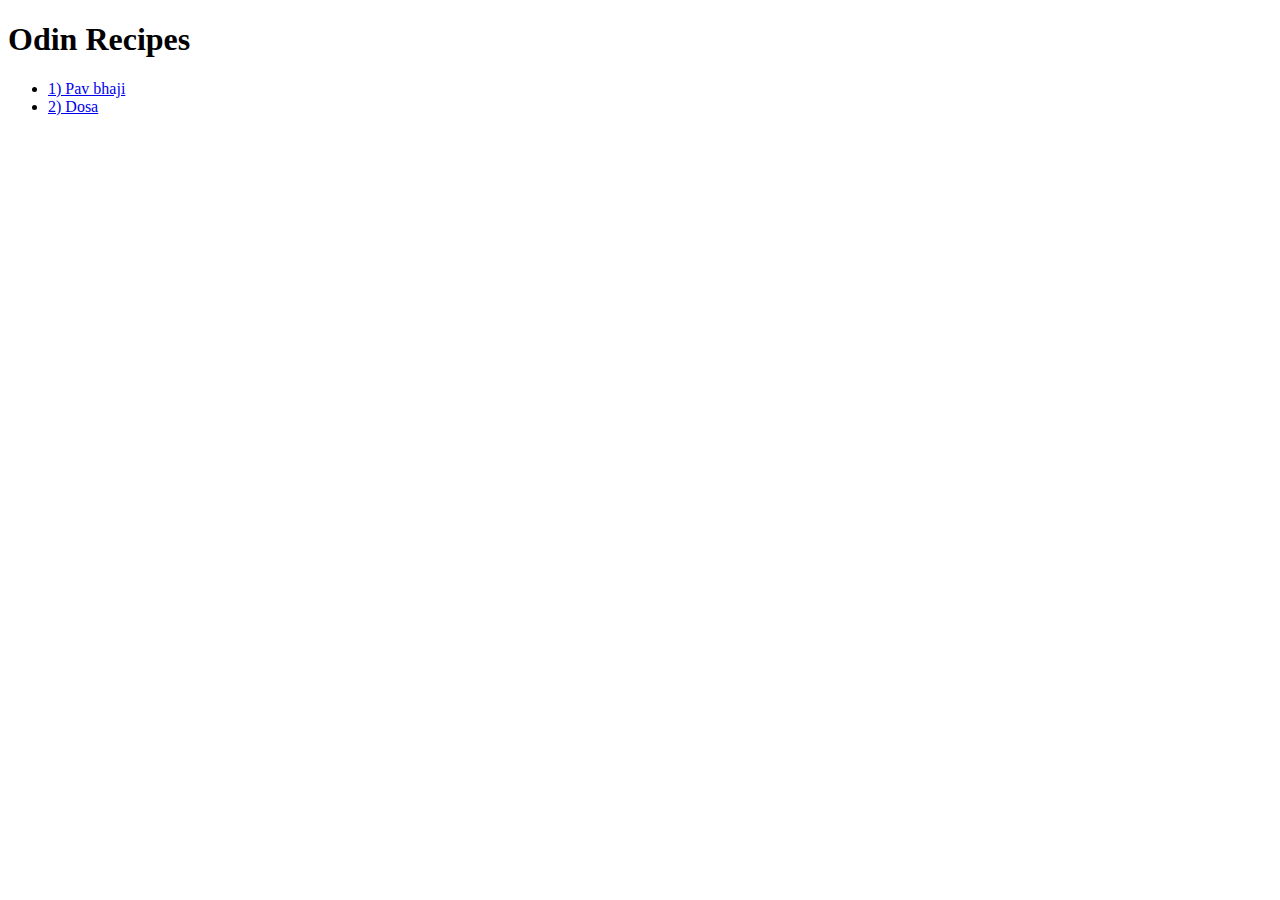
==== index.html @ 2fa693ee "index.html" ====
<!DOCTYPE html>
<html lang="en">
    <head>
        <meta charset="utf-8">
        <title>Recipes</title>
    </head>
    <body>
        <h1>Odin Recipes</h1>
        <ul>
         <li><a href="recipes/Pav Bhaji.html">1) Pav bhaji</a></li>
         <li><a href="recipes/Dosa.html">2) Dosa</a></li>
        </ul>
    </body>
</html>
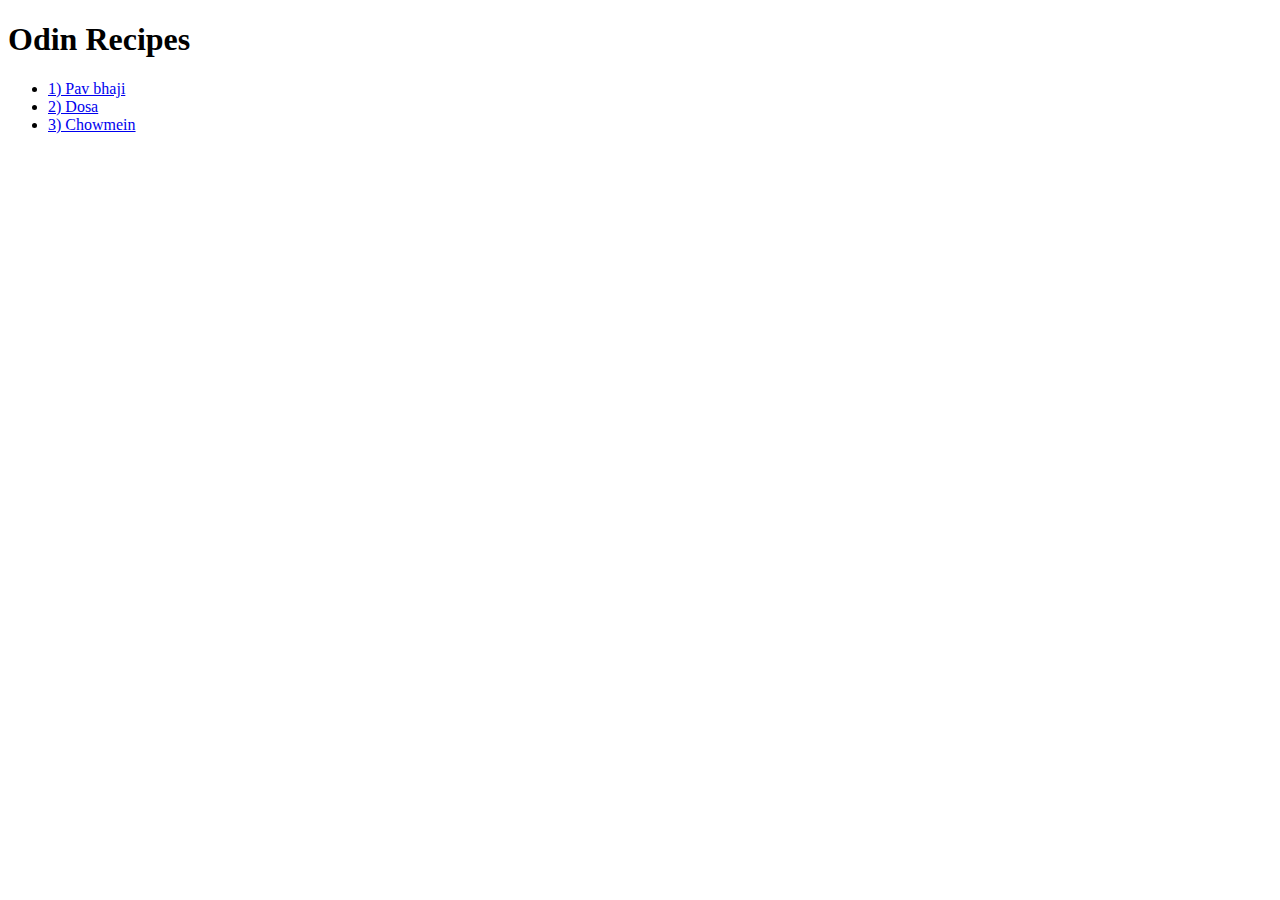
==== commit ca0ce70b: "index.html" ====
--- a/index.html
+++ b/index.html
@@ -9,6 +9,7 @@
         <ul>
          <li><a href="recipes/Pav Bhaji.html">1) Pav bhaji</a></li>
          <li><a href="recipes/Dosa.html">2) Dosa</a></li>
+         <li><a href="recipes/Chowmein.html">3) Chowmein</a></li>
         </ul>
     </body>
 </html>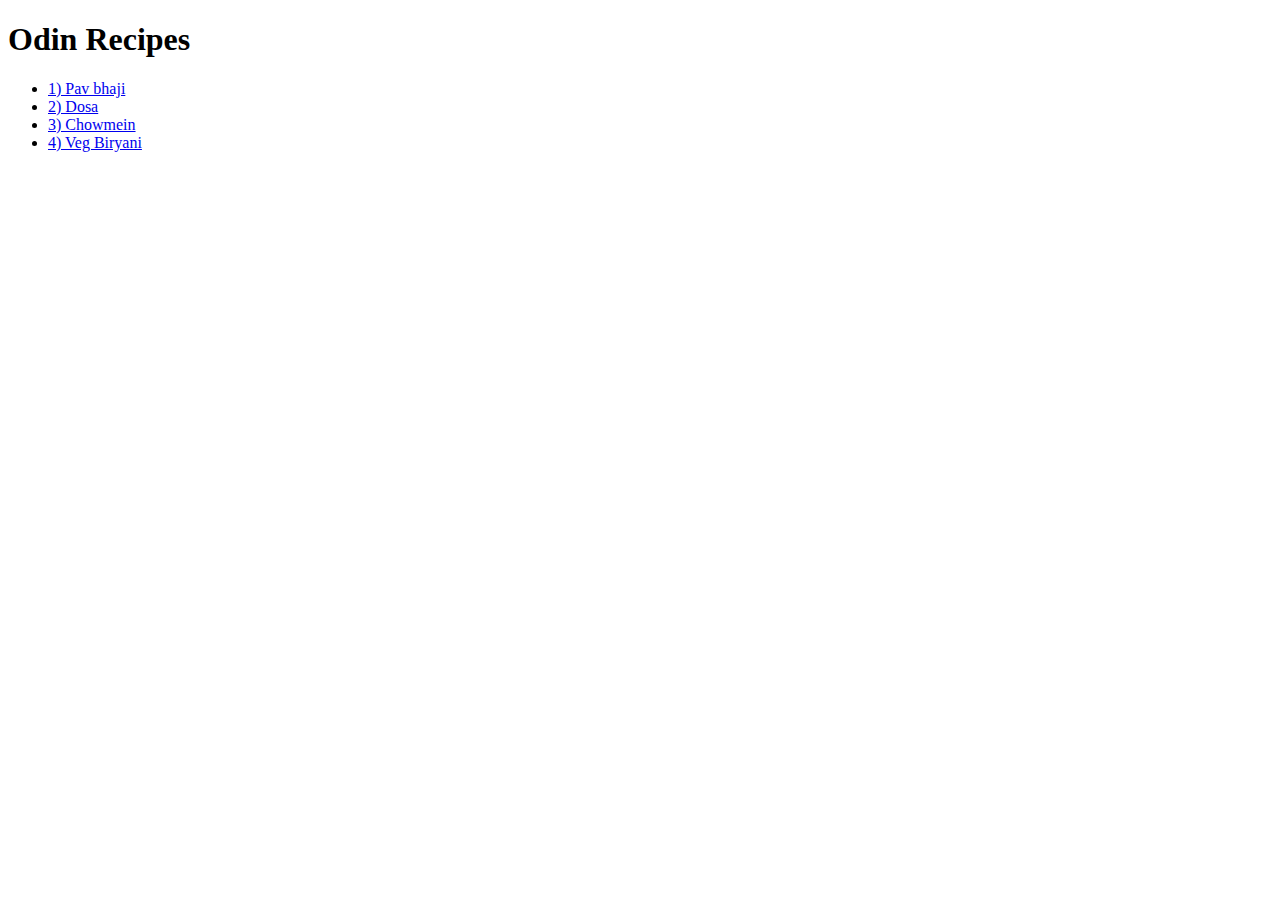
==== commit 1f9df6d9: "index.html" ====
--- a/index.html
+++ b/index.html
@@ -1,15 +1,18 @@
 <!DOCTYPE html>
 <html lang="en">
-    <head>
-        <meta charset="utf-8">
-        <title>Recipes</title>
-    </head>
-    <body>
-        <h1>Odin Recipes</h1>
+<head>
+    <meta charset="UTF-8">
+    <meta name="viewport" content="width=device-width, initial-scale=1.0">
+    <title>Recipes</title>
+</head>
+<body>
+    <h1>Odin Recipes</h1>
         <ul>
          <li><a href="recipes/Pav Bhaji.html">1) Pav bhaji</a></li>
          <li><a href="recipes/Dosa.html">2) Dosa</a></li>
          <li><a href="recipes/Chowmein.html">3) Chowmein</a></li>
+         <li><a href="recipes/Veg Biryani.html">4) Veg Biryani</a></li>
         </ul>
-    </body>
+
+</body>
 </html>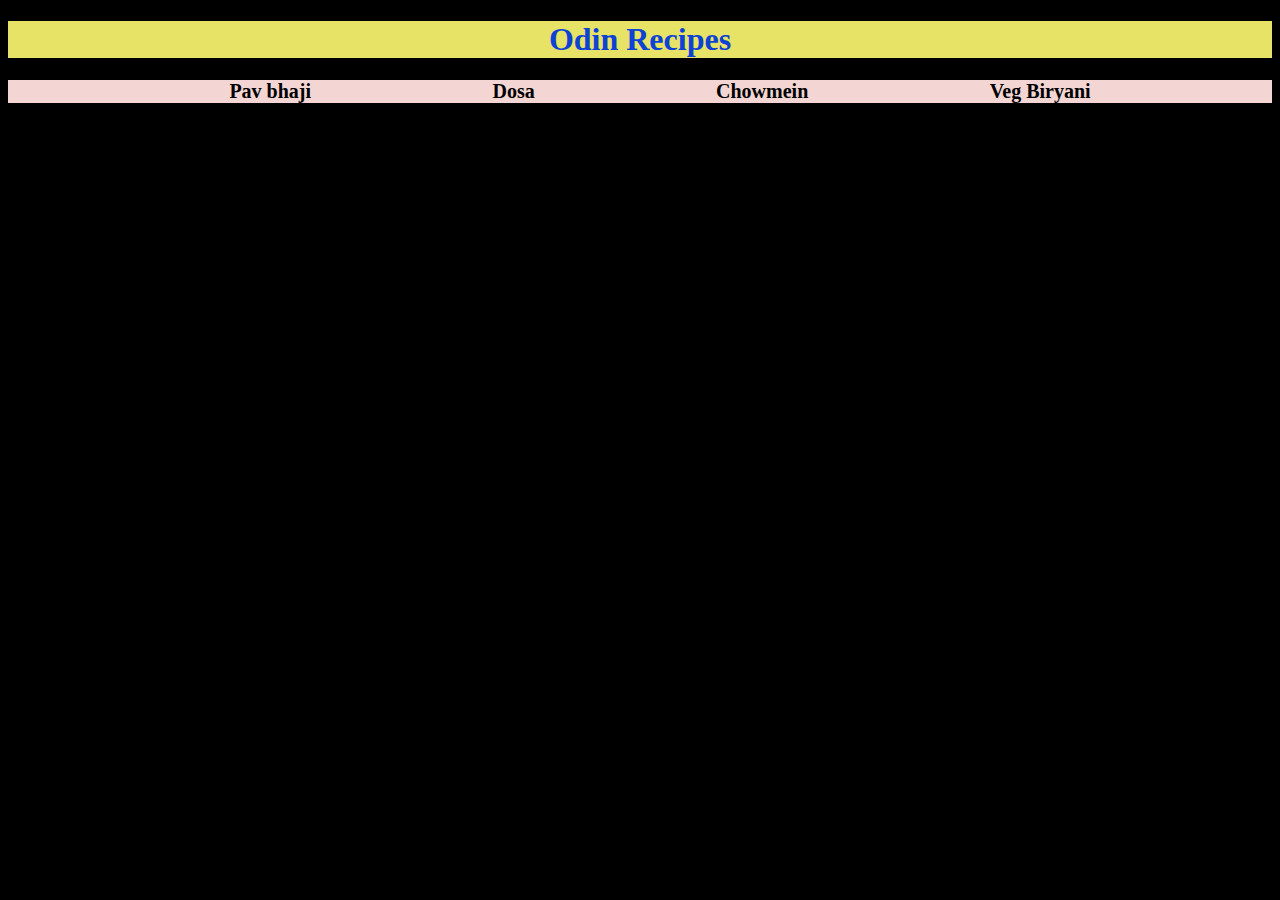
==== commit 8828ddd4: "index.html" ====
--- a/index.html
+++ b/index.html
@@ -4,15 +4,16 @@
     <meta charset="UTF-8">
     <meta name="viewport" content="width=device-width, initial-scale=1.0">
     <title>Recipes</title>
+    <link rel="stylesheet" href="recipes/style.css">
 </head>
 <body>
     <h1>Odin Recipes</h1>
-        <ul>
-         <li><a href="recipes/Pav Bhaji.html">1) Pav bhaji</a></li>
-         <li><a href="recipes/Dosa.html">2) Dosa</a></li>
-         <li><a href="recipes/Chowmein.html">3) Chowmein</a></li>
-         <li><a href="recipes/Veg Biryani.html">4) Veg Biryani</a></li>
-        </ul>
+    <ul>
+         <li class="recipes"><a href="recipes/Pav Bhaji.html">Pav bhaji</a></li>
+         <li class="recipes"><a href="recipes/Dosa.html">Dosa</a></li>
+         <li class="recipes"><a href="recipes/Chowmein.html">Chowmein</a></li>
+         <li class="recipes"><a href="recipes/Veg Biryani.html">Veg Biryani</a></li>
+    </ul>
 
 </body>
 </html>--- a/recipes/style.css
+++ b/recipes/style.css
@@ -0,0 +1,36 @@
+body{
+    background-color: black;
+}
+h1{
+   background-color: rgb(230, 227, 102);
+   text-align: center;
+   color: #0d42d4;
+
+}
+
+#background{
+    background-color: aqua;
+    height: 600px;
+}
+
+ul{
+    background-color: hsl(7, 58%, 89%);
+    text-align: center;
+    list-style: none;
+    font-weight: bold;
+    display: flex;
+    justify-content: space-evenly;
+    
+}
+
+a{
+    text-decoration: none;
+    color: black;
+    font-size: 20px;
+}
+
+
+li{
+    display: inline;
+    list-style-type: none;
+}
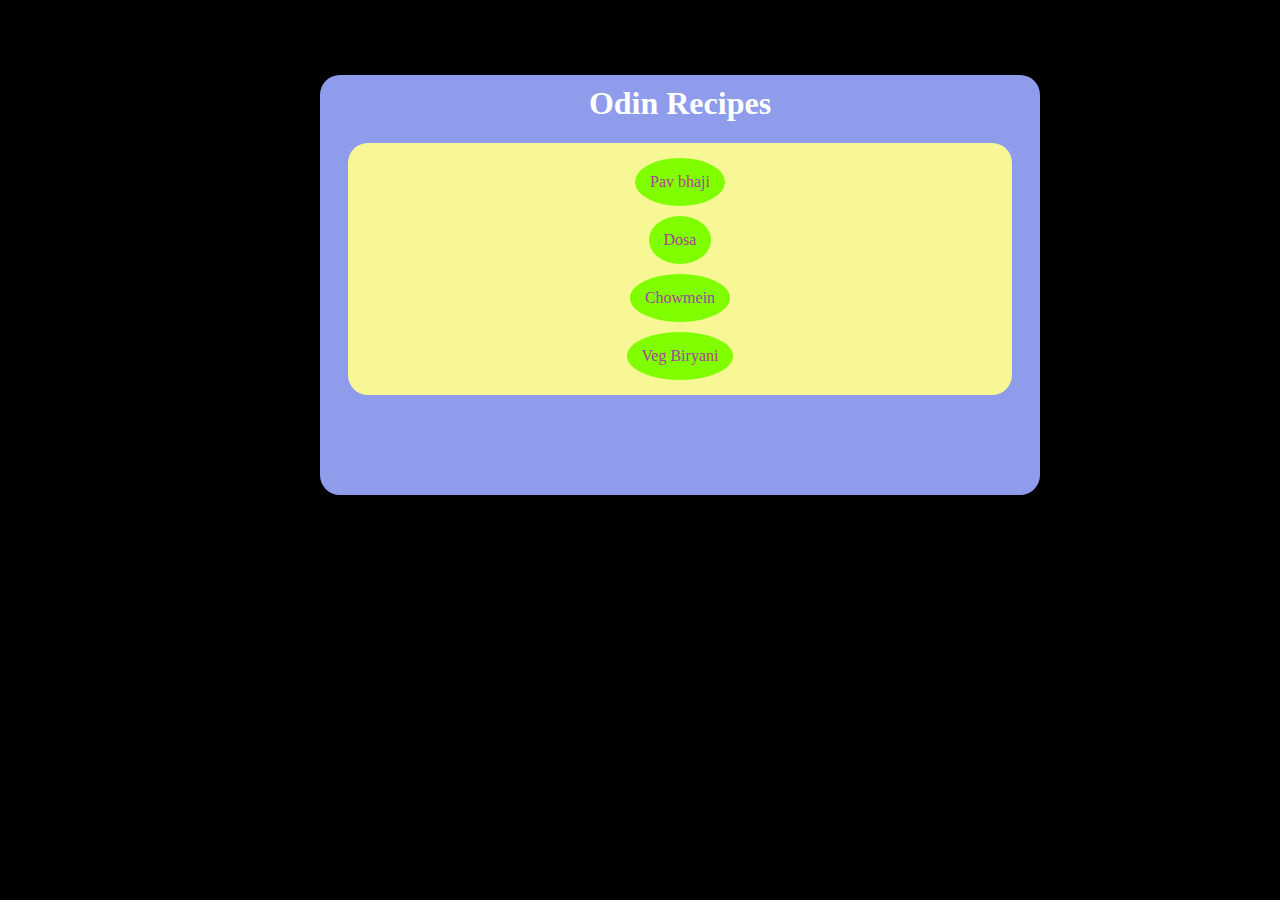
==== commit a9be53fe: "index.html" ====
--- a/index.html
+++ b/index.html
@@ -7,13 +7,16 @@
     <link rel="stylesheet" href="recipes/style.css">
 </head>
 <body>
-    <h1>Odin Recipes</h1>
+    <div class="background"><h1>Odin Recipes</h1>
     <ul>
-         <li class="recipes"><a href="recipes/Pav Bhaji.html">Pav bhaji</a></li>
-         <li class="recipes"><a href="recipes/Dosa.html">Dosa</a></li>
-         <li class="recipes"><a href="recipes/Chowmein.html">Chowmein</a></li>
-         <li class="recipes"><a href="recipes/Veg Biryani.html">Veg Biryani</a></li>
+
+        <div id="pav"> <li><a href="recipes/Pav Bhaji.html">Pav bhaji</a></li></div>
+        <div id="dosa"> <li><a href="recipes/Dosa.html">Dosa</a></li></div>
+        <div id="chow"> <li><a href="recipes/Chowmein.html">Chowmein</a></li></div>
+         <div id="veg"><li><a href="recipes/Veg Biryani.html">Veg Biryani</a></li></div>
     </ul>
+
+</div>
 
 </body>
 </html>--- a/recipes/style.css
+++ b/recipes/style.css
@@ -1,36 +1,44 @@
 body{
+    margin: 75px 25%;
     background-color: black;
 }
+.background{
+    height: 400px;
+    width: 700px;
+    background-color: hsl(231, 70%, 74%);
+    color: white;
+    padding: 10px;
+    border-radius:20px;
+}
 h1{
-   background-color: rgb(230, 227, 102);
-   text-align: center;
-   color: #0d42d4;
-
-}
-
-#background{
-    background-color: aqua;
-    height: 600px;
-}
-
-ul{
-    background-color: hsl(7, 58%, 89%);
     text-align: center;
-    list-style: none;
-    font-weight: bold;
-    display: flex;
-    justify-content: space-evenly;
-    
+    margin-top: 0;
 }
 
 a{
     text-decoration: none;
-    color: black;
-    font-size: 20px;
+    color: rgb(167, 67, 153);
+
+}
+
+ul{
+    list-style-type: none;
+    display:block;
+    background-color: rgb(247, 247, 149);
+    margin: 18px ;
+    border-radius: 20px;
+    padding: 5px 0 5px 0;
+
+}
+
+li{
+    margin-bottom: 8px;
+    text-align: center;
+    background-color: chartreuse;
+    padding: 15px;
+    border-radius: 50%;
+    width: fit-content;
+    margin: 10px auto;
 }
 
 
-li{
-    display: inline;
-    list-style-type: none;
-}
